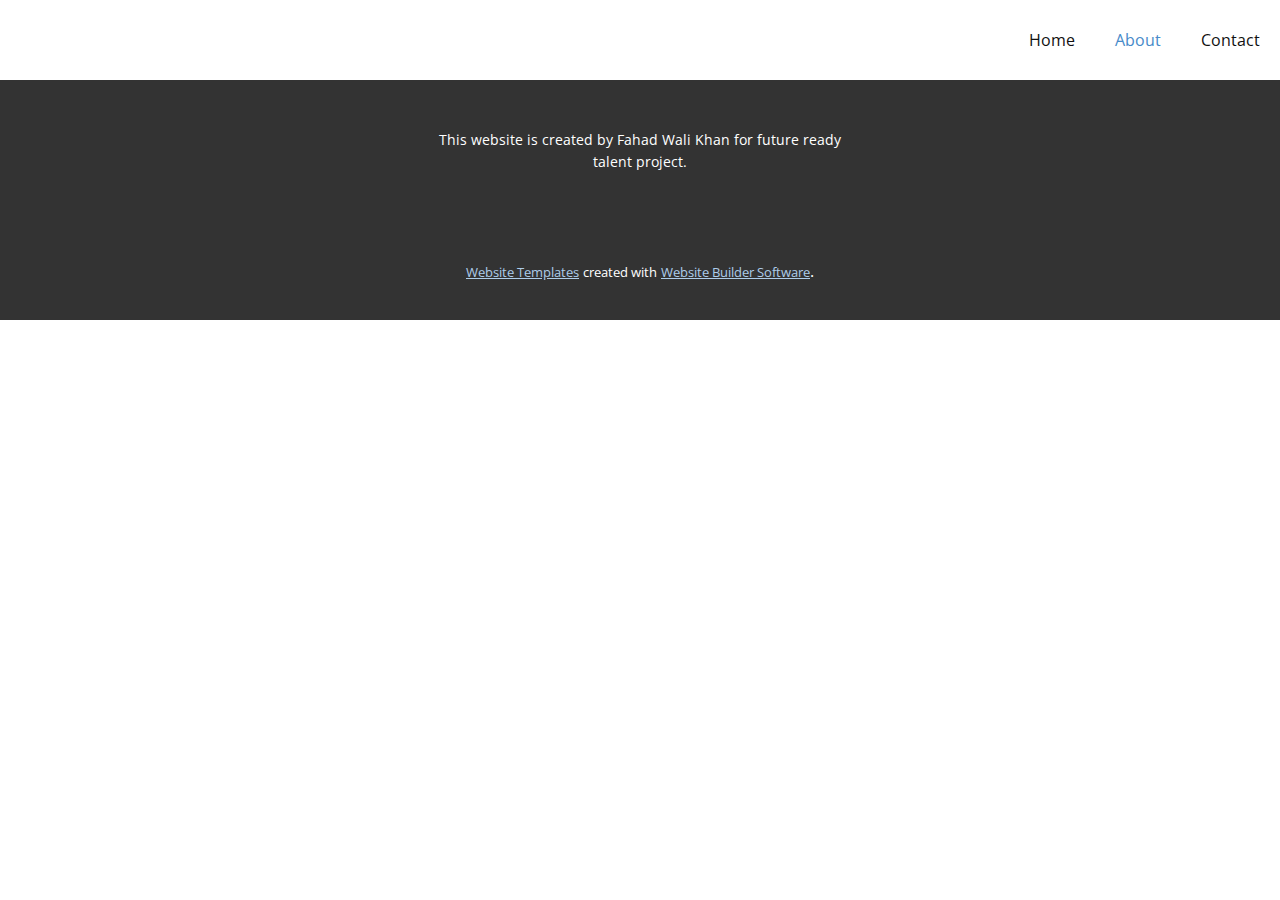
==== About.html @ 7ce2464e "Add files via upload" ====
<!DOCTYPE html>
<html style="font-size: 16px;">
  <head>
    <meta name="viewport" content="width=device-width, initial-scale=1.0">
    <meta charset="utf-8">
    <meta name="keywords" content="">
    <meta name="description" content="">
    <meta name="page_type" content="np-template-header-footer-from-plugin">
    <title>About</title>
    <link rel="stylesheet" href="nicepage.css" media="screen">
<link rel="stylesheet" href="About.css" media="screen">
    <script class="u-script" type="text/javascript" src="jquery.js" defer=""></script>
    <script class="u-script" type="text/javascript" src="nicepage.js" defer=""></script>
    <meta name="generator" content="Nicepage 4.4.0, nicepage.com">
    <link id="u-theme-google-font" rel="stylesheet" href="https://fonts.googleapis.com/css?family=Roboto:100,100i,300,300i,400,400i,500,500i,700,700i,900,900i|Open+Sans:300,300i,400,400i,600,600i,700,700i,800,800i">
    
    <script type="application/ld+json">{
		"@context": "http://schema.org",
		"@type": "Organization",
		"name": ""
}</script>
    <meta name="theme-color" content="#478ac9">
    <meta property="og:title" content="About">
    <meta property="og:type" content="website">
  </head>
  <body class="u-body"><header class="u-clearfix u-header u-header" id="sec-e4b1"><div class="u-clearfix u-sheet u-sheet-1">
        <nav class="u-menu u-menu-dropdown u-offcanvas u-menu-1">
          <div class="menu-collapse" style="font-size: 1rem; letter-spacing: 0px;">
            <a class="u-button-style u-custom-left-right-menu-spacing u-custom-padding-bottom u-custom-top-bottom-menu-spacing u-nav-link u-text-active-palette-1-base u-text-hover-palette-2-base" href="#">
              <svg class="u-svg-link" viewBox="0 0 24 24"><use xmlns:xlink="http://www.w3.org/1999/xlink" xlink:href="#menu-hamburger"></use></svg>
              <svg class="u-svg-content" version="1.1" id="menu-hamburger" viewBox="0 0 16 16" x="0px" y="0px" xmlns:xlink="http://www.w3.org/1999/xlink" xmlns="http://www.w3.org/2000/svg"><g><rect y="1" width="16" height="2"></rect><rect y="7" width="16" height="2"></rect><rect y="13" width="16" height="2"></rect>
</g></svg>
            </a>
          </div>
          <div class="u-nav-container">
            <ul class="u-nav u-unstyled u-nav-1"><li class="u-nav-item"><a class="u-button-style u-nav-link u-text-active-palette-1-base u-text-hover-palette-2-base" href="Home.html" style="padding: 10px 20px;">Home</a>
</li><li class="u-nav-item"><a class="u-button-style u-nav-link u-text-active-palette-1-base u-text-hover-palette-2-base" href="About.html" style="padding: 10px 20px;">About</a>
</li><li class="u-nav-item"><a class="u-button-style u-nav-link u-text-active-palette-1-base u-text-hover-palette-2-base" href="Contact.html" style="padding: 10px 20px;">Contact</a>
</li></ul>
          </div>
          <div class="u-nav-container-collapse">
            <div class="u-black u-container-style u-inner-container-layout u-opacity u-opacity-95 u-sidenav">
              <div class="u-inner-container-layout u-sidenav-overflow">
                <div class="u-menu-close"></div>
                <ul class="u-align-center u-nav u-popupmenu-items u-unstyled u-nav-2"><li class="u-nav-item"><a class="u-button-style u-nav-link" href="Home.html">Home</a>
</li><li class="u-nav-item"><a class="u-button-style u-nav-link" href="About.html">About</a>
</li><li class="u-nav-item"><a class="u-button-style u-nav-link" href="Contact.html">Contact</a>
</li></ul>
              </div>
            </div>
            <div class="u-black u-menu-overlay u-opacity u-opacity-70"></div>
          </div>
        </nav>
      </div></header> 
    
    
    <footer class="u-align-center u-clearfix u-footer u-grey-80 u-footer" id="sec-8b0a"><div class="u-clearfix u-sheet u-sheet-1">
        <p class="u-small-text u-text u-text-variant u-text-1">This website is created by Fahad Wali Khan for future ready talent project.</p>
      </div></footer>
    <section class="u-backlink u-clearfix u-grey-80">
      <a class="u-link" href="https://nicepage.com/website-templates" target="_blank">
        <span>Website Templates</span>
      </a>
      <p class="u-text">
        <span>created with</span>
      </p>
      <a class="u-link" href="" target="_blank">
        <span>Website Builder Software</span>
      </a>. 
    </section>
  </body>
</html>
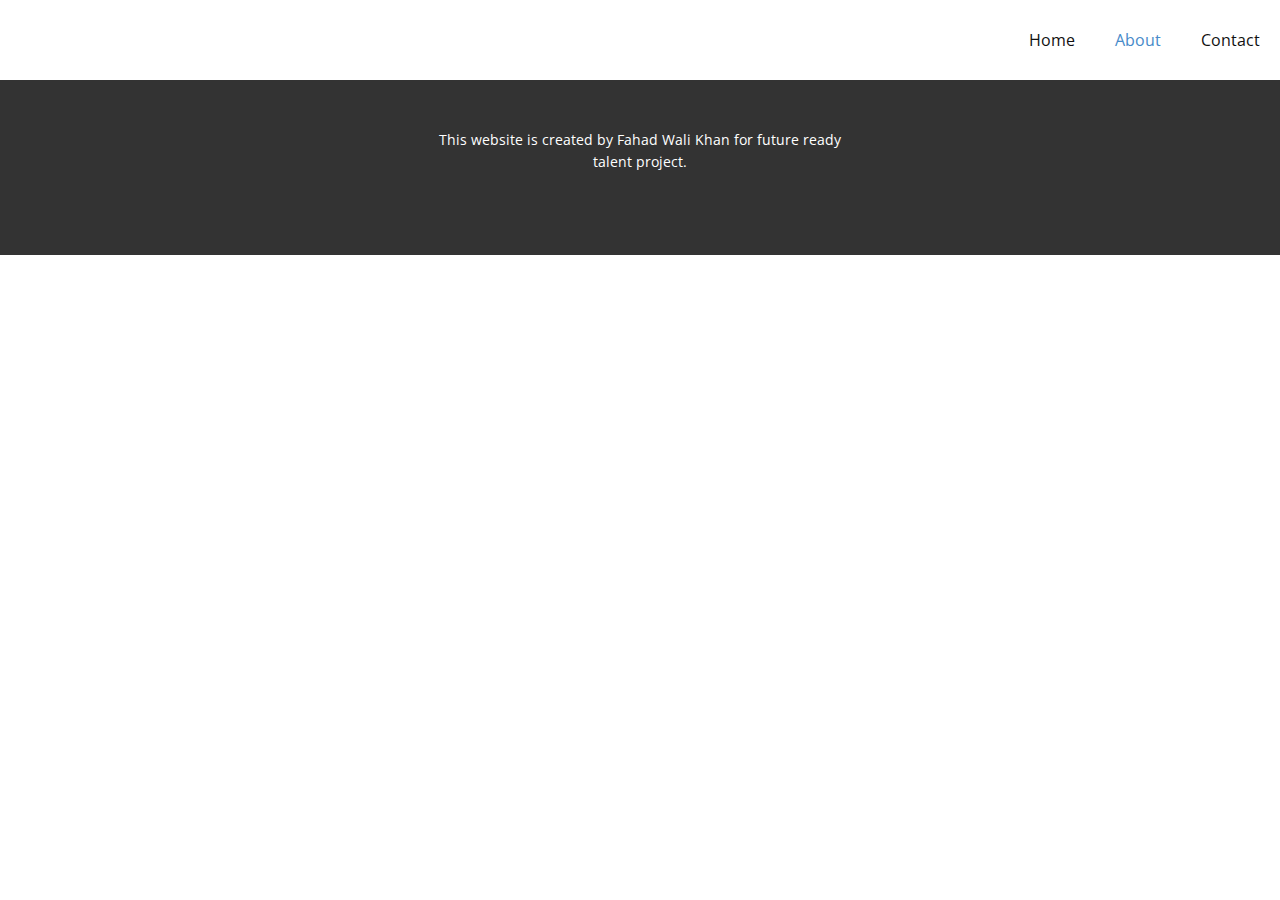
==== commit 086afd6d: "Update About.html" ====
--- a/About.html
+++ b/About.html
@@ -58,15 +58,7 @@
         <p class="u-small-text u-text u-text-variant u-text-1">This website is created by Fahad Wali Khan for future ready talent project.</p>
       </div></footer>
     <section class="u-backlink u-clearfix u-grey-80">
-      <a class="u-link" href="https://nicepage.com/website-templates" target="_blank">
-        <span>Website Templates</span>
-      </a>
-      <p class="u-text">
-        <span>created with</span>
-      </p>
-      <a class="u-link" href="" target="_blank">
-        <span>Website Builder Software</span>
-      </a>. 
+ 
     </section>
   </body>
-</html>+</html>
